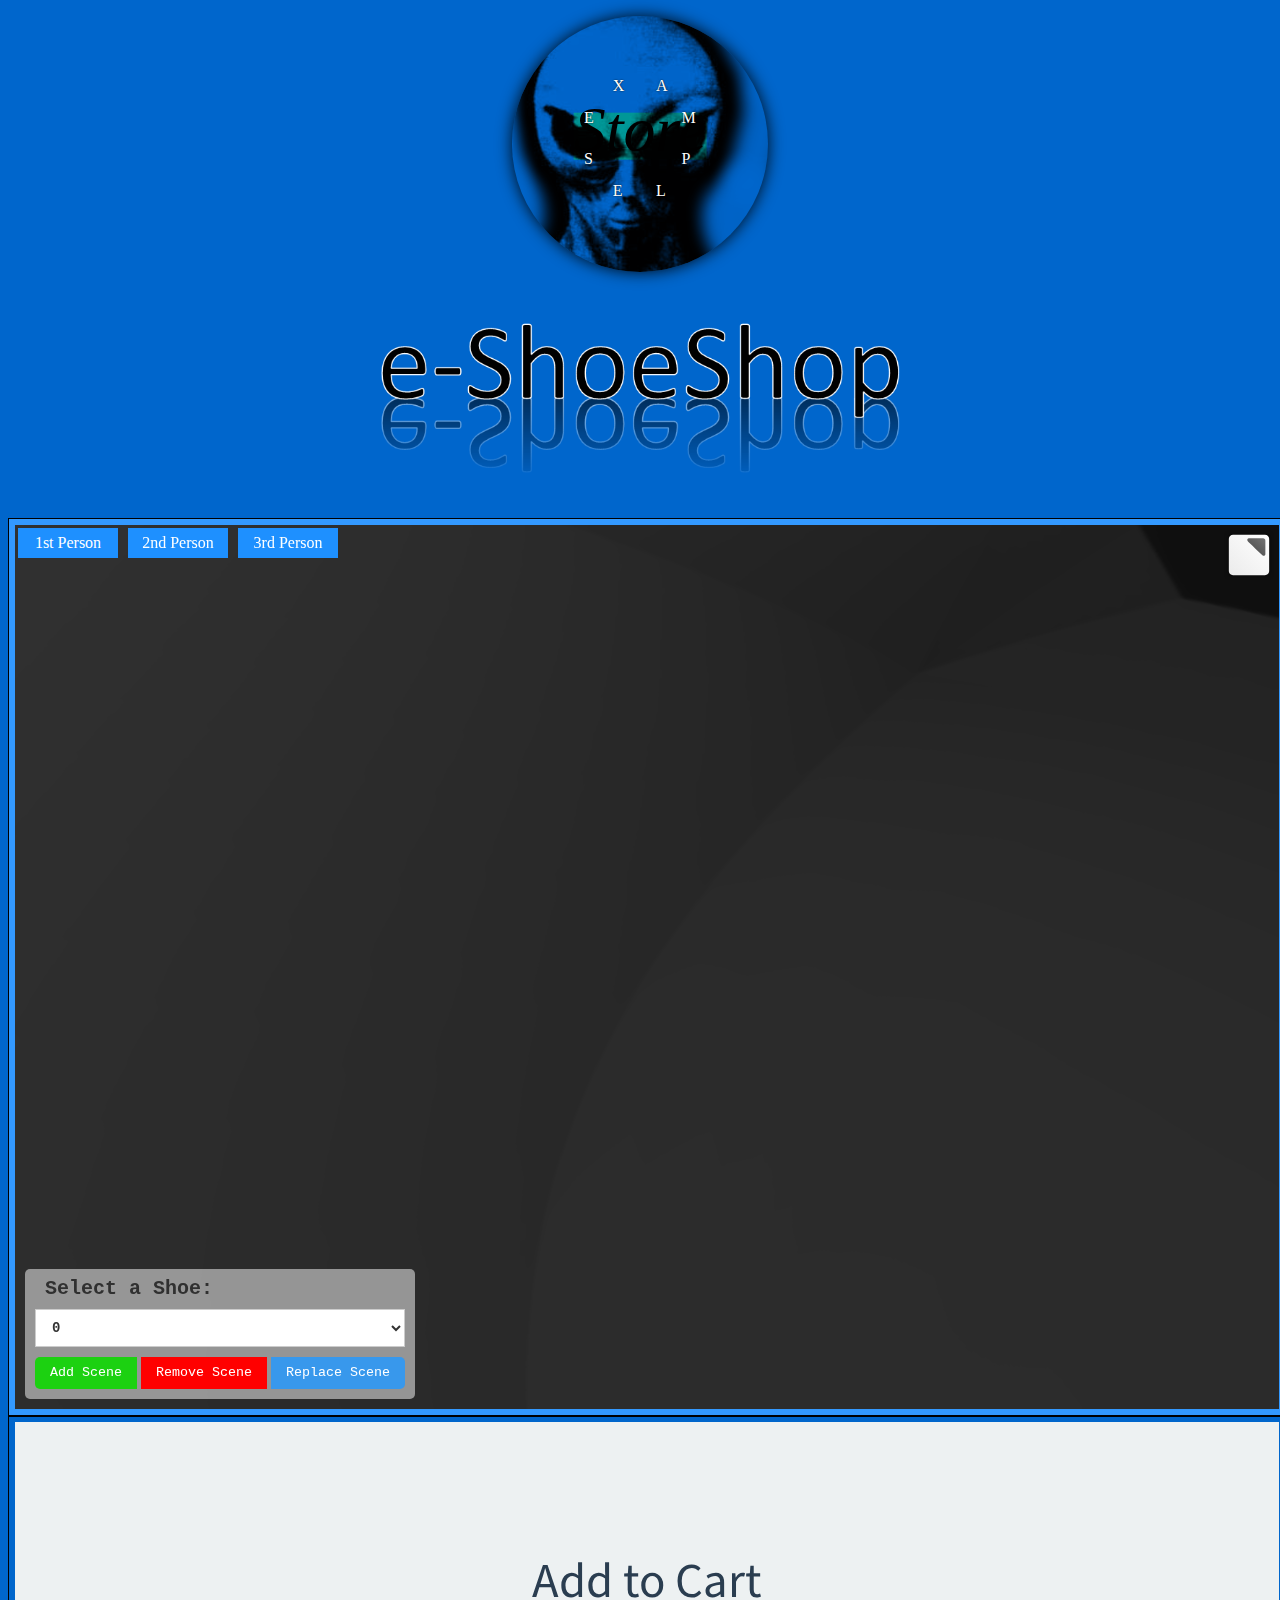
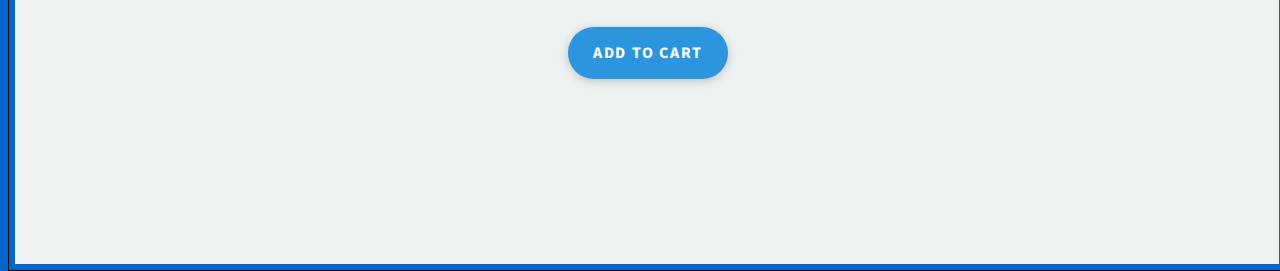
==== index.html @ 31473995 "first commit" ====
<!DOCTYPE html PUBLIC "-//W3C//DTD HTML 4.0 Transitional//EN">
<html lang="en">
<head>
	<meta http-equiv="Content-Type" content="text/html; charset=windows-1252">
	<script>document.getElementsByTagName("html")[0].className += " js";</script>
	<title>ECOMMERCE</title>
	<meta charset="utf-8">
	<meta name="viewport" content="width=device-width, user-scalable=no, minimum-scale=1.0, maximum-scale=1.0">
	<meta name="description" content="!SEO!">
	<link href="media/favicon.ico" rel="shortcut icon" type="image/x-icon">
	<link href="media/webclip.png" rel="apple-touch-icon">
	<style type="text/css">
	.text {
	  position: absolute;
	  top: 76%;
	  left: 50%;
	  transform: translate(-50%, -50%);
	}
	.title {
	  position: absolute;
	  top: 12%;
	  left: 50%;
	  transform: translate(-50%, -50%);
	}
	.behind {
		position:relative
	}
<!--
	P { margin-bottom: 0.21cm; color: #000000; text-decoration: none }
	P.western { font-family: "Algerian", fantasy; font-size: 32pt }
	P.frame-contents-western { font-family: "Algerian", fantasy; font-size: 32pt }
	A:link { so-language: zxx }
-->
	<!--
	How would I go about adding text behind a transparent image? 
	https://www.sitepoint.com/community/t/how-would-i-go-about-adding-text-behind-a-transparent-image/275121
	asasass
	https://jsfiddle.net/8eqqunkj/
	-->
	.window {display:table;width:300px;height:300px;border-radius:50%;background-color:skyblue;position:relative;}
	.tcell {display:table-cell;padding:18%;vertical-align:middle;text-align:center;font-family:New Times Roman;font-size:2em;color:red;)}
	.windowframe {position:absolute;top:0;left:0;width:100%;height:100%;background-image:url(http://i.imgur.com/4HJbzEq.png);background-size:cover;}

	#window {
		position: relative;
		width: 16em;
		height: 16em;
		padding: 0;
		margin: 1em auto;
		border-radius: 50%;
		background-color: transparent;
		background-image: url( 'media/android-chrome-512x512.png' );
		background-size: cover;
		box-shadow: 0 0 1em rgba( 0, 0, 0, 0.9 );
		color: #fff;
		list-style: none;
	 }
	#window li {
		position: absolute;
		text-shadow: 0 0 0.1em #000;
	 }
	#window li:nth-child(1) {
		top: 5.8em;
		left: 4.5em;
	 }
	#window li:nth-child(2) {
		top: 3.8em;
		left: 6.3em;
	 }
	#window li:nth-child(3) {
		top: 3.8em;
		left: 9em;
	}
	#window li:nth-child(4) {
		top: 5.8em;
		left: 10.6em;
	}
	#window li:nth-child(5) {
		top: 8.4em;
		left: 10.6em;
	 }
	#window li:nth-child(6) {
		top: 10.4em;
		left: 9em;
	 }
	#window li:nth-child(7) {
		top: 10.4em;
		left: 6.3em;
	 }
	#window li:nth-child(8) {
		top: 8.4em;
		left: 4.5em;
	 }
	#my_iframe {
		position: absolute;
		top: 0px;
		left: 0px;
		width: 100%;
		height: 100%;
		border: 0;
	}
	#cam_button, #cam0_button, #cam1_button {
		position: absolute;
		width: 100px;
		height: 30px;
		margin-top: 10px;
		background-color: DodgerBlue;
		color: white;
		text-align: center;
		line-height: 30px;
		cursor: pointer;
	}
	#cam_button {
		left: 10px;
	}
	#cam0_button {
		left: 120px;
	}
	#cam1_button {
		left: 230px;
	}
	</style>
</head>
	<body lang="en-ZA" text="#000000" bgcolor="#0066cc" dir="LTR">
		<div class="container">
			<div class="title">
				<p class="western" align="CENTER" style="margin-bottom: 0cm; background: transparent">
					<font color="#ffffff">
						<span style="background: #009999">
							<font color="#000000">
								<font face="Broadway, fantasy">
									<font size="7" style="font-size: 48pt">
										<i>Store</i>
									</font>
								</font>
							</font>
						</span>
					</font>
				</p>
			</div>
			<div>
				<ul id="window">
				  <li>E</li>
				  <li>X</li>
				  <li>A</li>
				  <li>M</li>
				  <li>P</li>
				  <li>L</li>
				  <li>E</li>
				  <li>S</li>
				</ul>
			</div>
			<div class="behind">
				<img src="media/e-ShoeShop_72p.png" alt="e-ShoeShop" style="width:100%"></img>
				<!--/-->
				<p class="western" align="CENTER" style="margin-bottom: 0.4cm; background: transparent">
					<span id="Frame1" dir="LTR" style="float: left; width: 100%; height: 100%; border: 1px solid #000000; padding: 0.15cm; background: #3399ff">
						<!--/-->
						<iframe id="my_iframe0" src="App.html" width="100%" height="100%" frameborder="0"></iframe>
						<!--/-->
					</span>
				</p>
				<p class="frame-contents-western" align="CENTER">
					<!--/-->
					<div id="cam_button">1st Person</div>
					<div id="cam0_button">2nd Person</div>
					<div id="cam1_button">3rd Person</div>	
					<!--/-->
				</p>
				<!--/-->
				<p class="western" align="CENTER" style="margin-bottom: 0.4cm; background: transparent">
					<span id="Frame2" dir="LTR" style="float: left; width: 100%; height: 50%; border: 1px solid #000000; padding: 0.15cm; background: transparent">
						<!--/-->
						<iframe id="my_iframe0" src="a2c.html" width="100%" height="100%" frameborder="0"></iframe>
						<!--/-->
					</span>
				</p>
				<p class="frame-contents-western" align="CENTER">
					<!--/-->
					<!--/-->
				</p>
				<!--/-->
			</div>
		</div>
	<!--br><br-->
	</body>
</html>
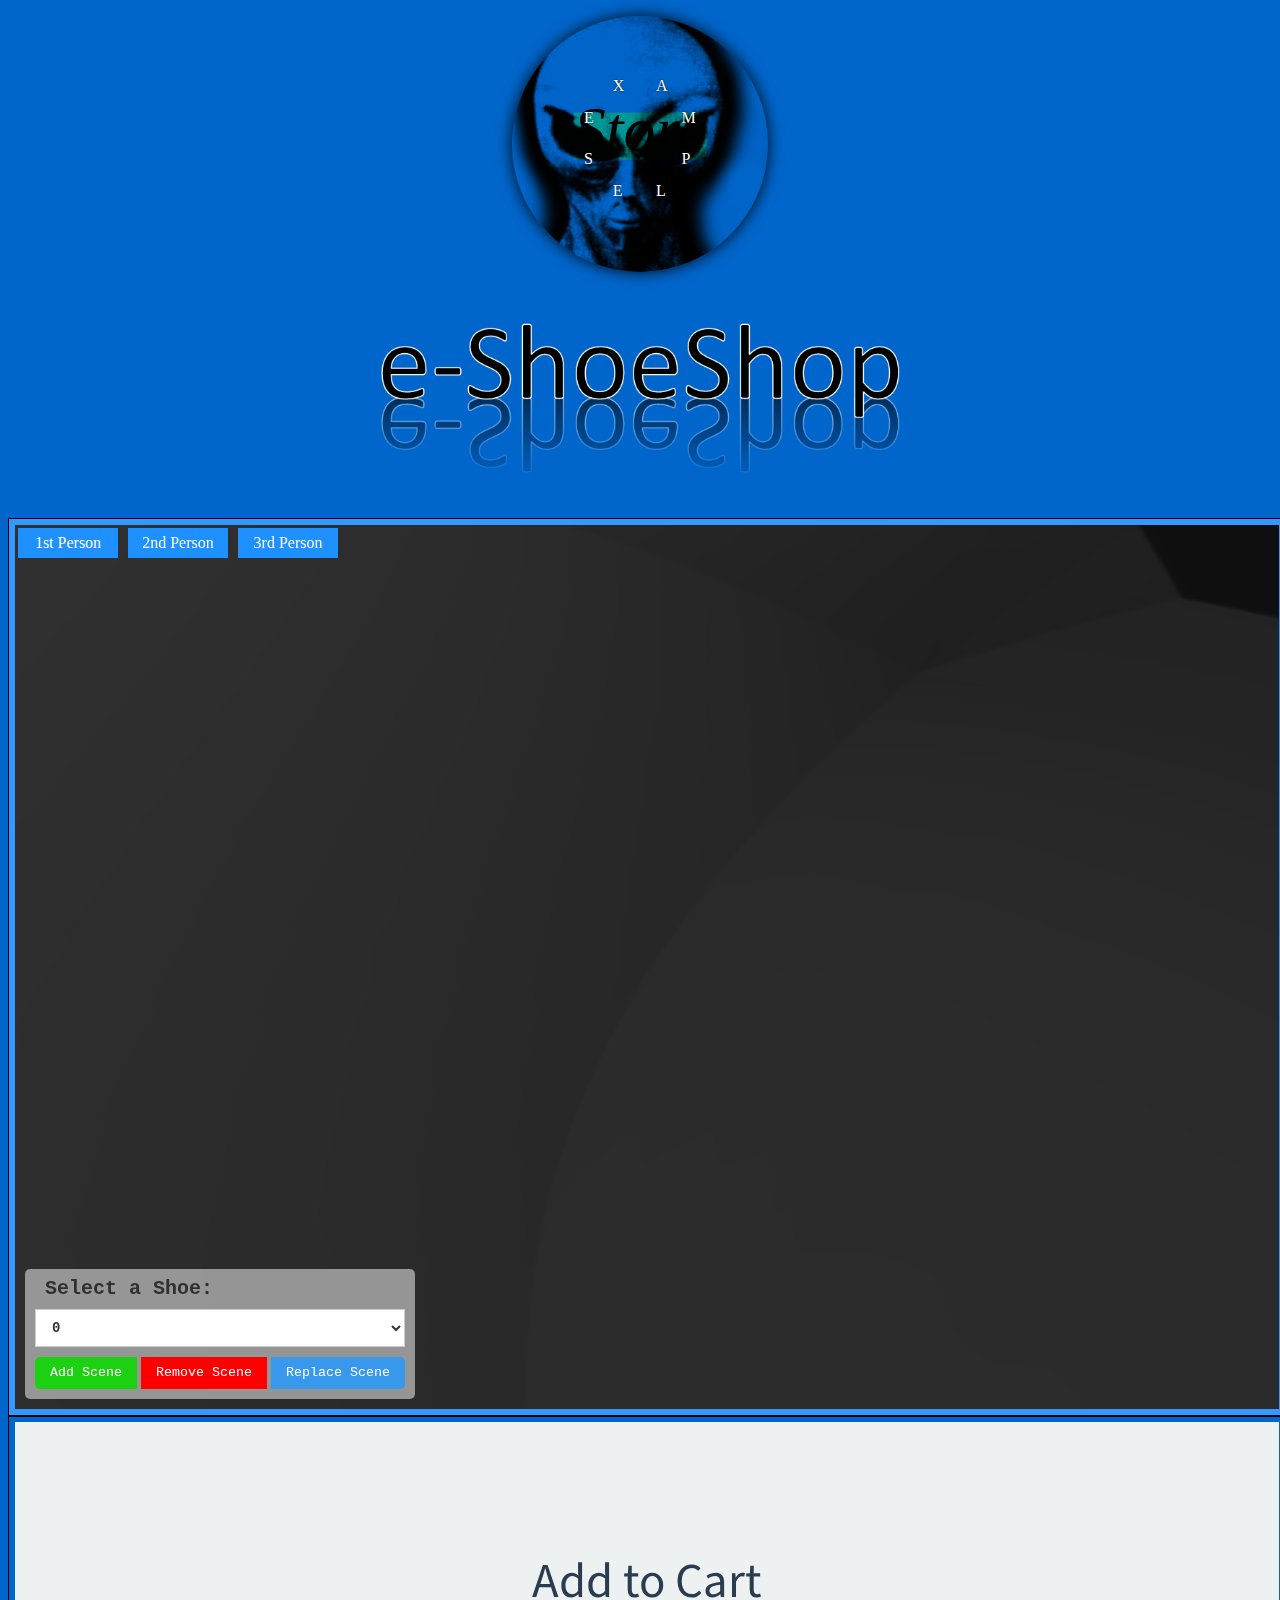
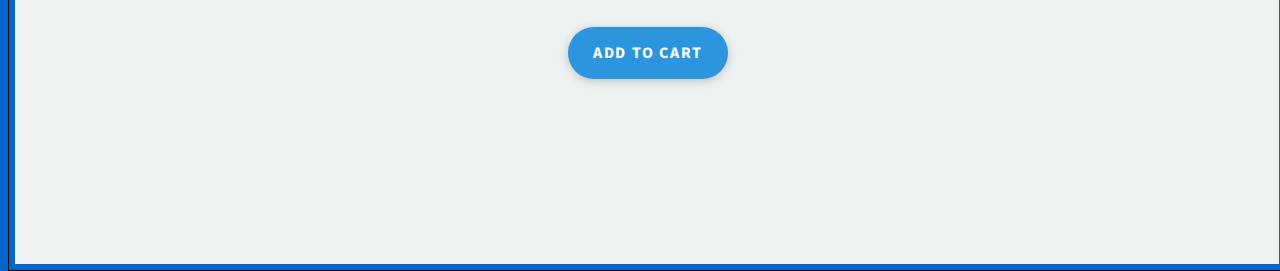
==== commit 66ddc10a: "Update index.html" ====
--- a/index.html
+++ b/index.html
@@ -156,7 +156,7 @@
 				<p class="western" align="CENTER" style="margin-bottom: 0.4cm; background: transparent">
 					<span id="Frame1" dir="LTR" style="float: left; width: 100%; height: 100%; border: 1px solid #000000; padding: 0.15cm; background: #3399ff">
 						<!--/-->
-						<iframe id="my_iframe0" src="App.html" width="100%" height="100%" frameborder="0"></iframe>
+						<iframe id="my_iframe0" src="https://team1333.github.io/build/App.html" width="100%" height="100%" frameborder="0"></iframe>
 						<!--/-->
 					</span>
 				</p>
@@ -184,4 +184,4 @@
 		</div>
 	<!--br><br-->
 	</body>
-</html>+</html>
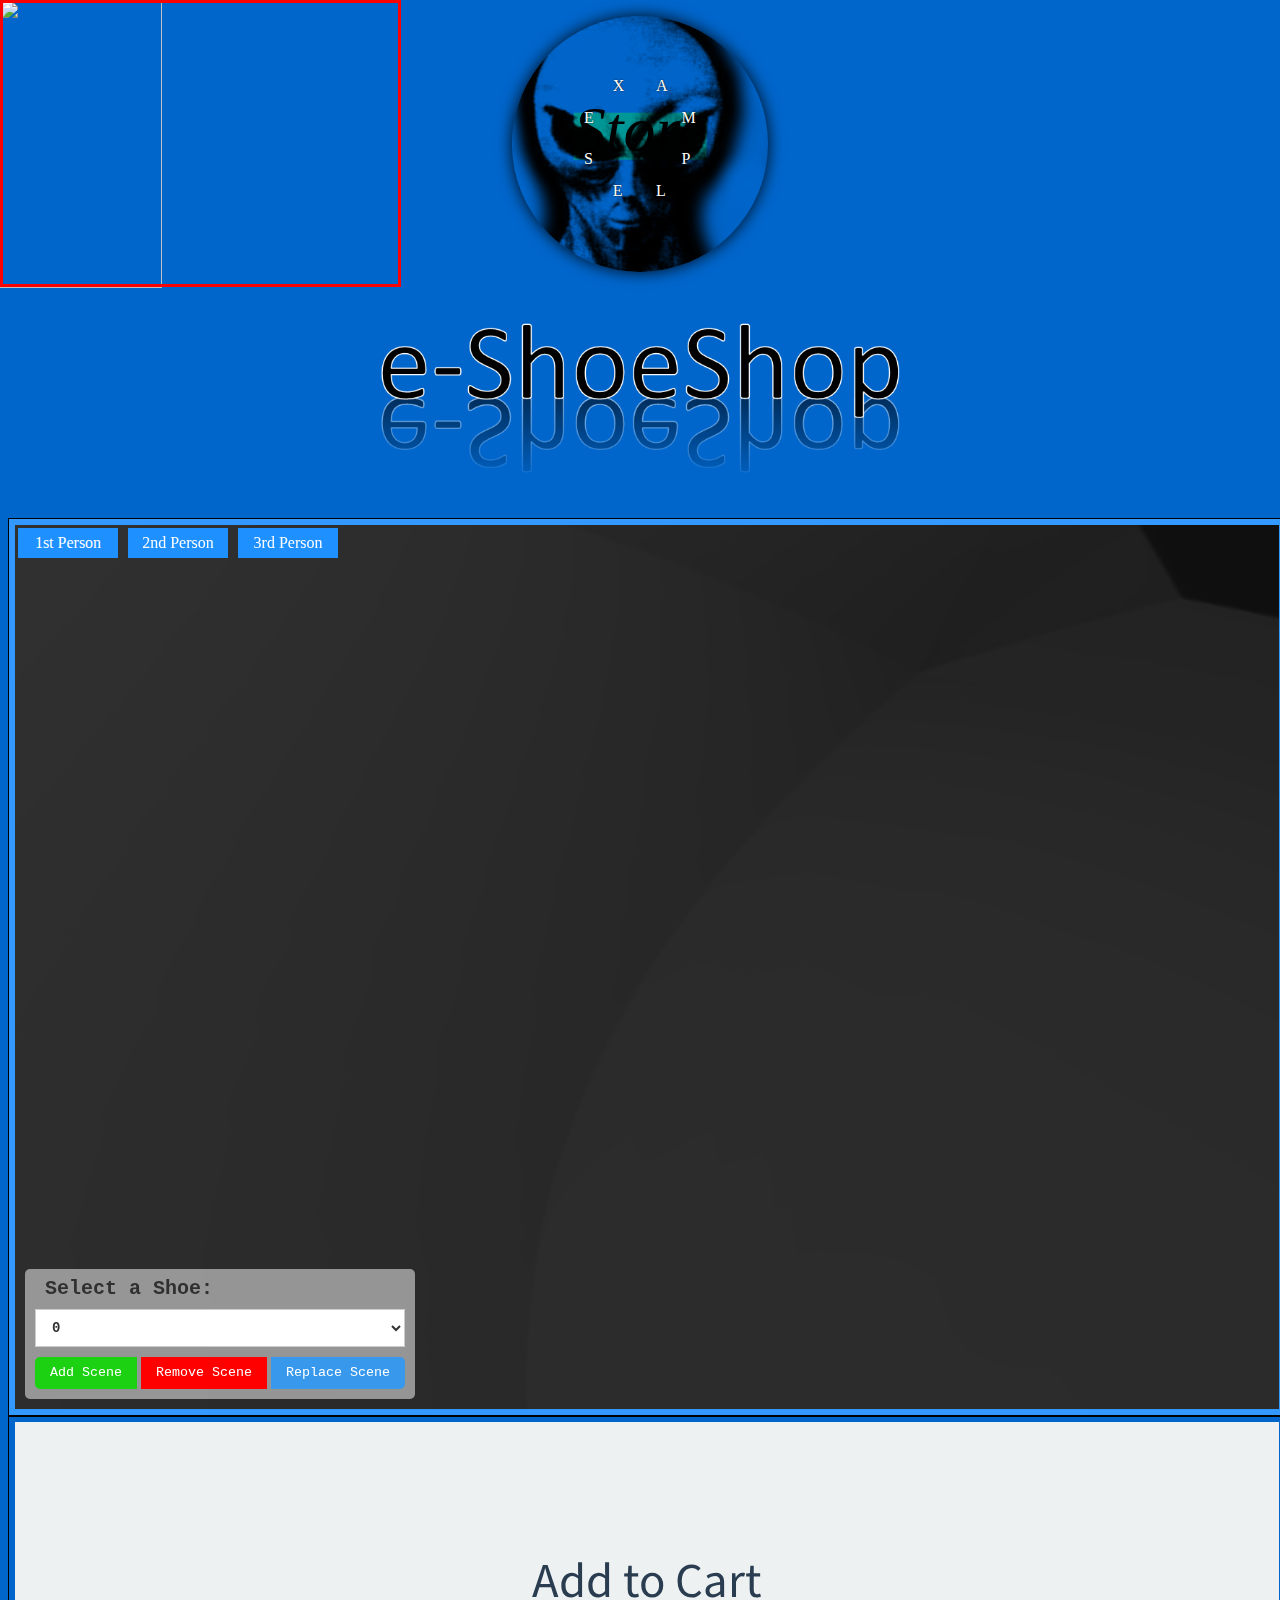
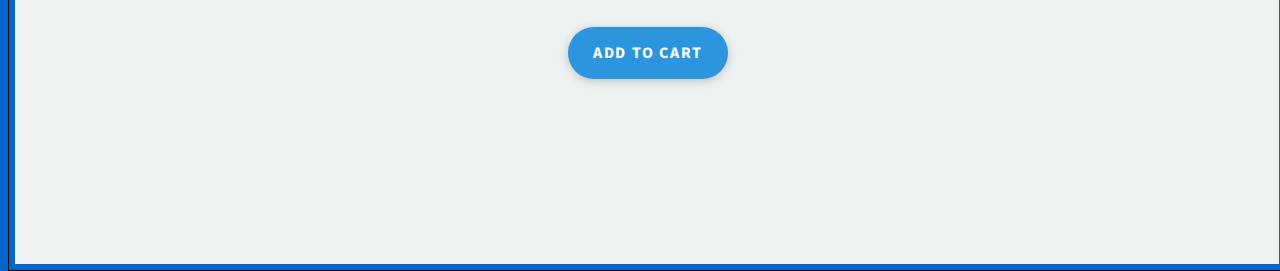
==== commit 4dd24325: "Update index.html" ====
--- a/index.html
+++ b/index.html
@@ -122,6 +122,18 @@
 	</style>
 </head>
 	<body lang="en-ZA" text="#000000" bgcolor="#0066cc" dir="LTR">
+		<!--/-->
+		<div class="behind">
+			<p class="western" align="CENTER" style="margin-bottom: 0.4cm; background: transparent">
+				<img src="Screenshot_20201007-173630.png" name="graphics1" width="162" height="288" style="position: fixed; top: 0%; left: 0%" border="0">
+				</img>
+			</p>
+			<div id="Frame3" dir="LTR" style="position: fixed; top: 0%; left: 0%; width: 30%; height: 30%; border: 3px solid #ff0000; padding: 0.15cm; background: transparent">
+				<p class="frame-contents-western" align="CENTER">
+				</p>
+			</div>
+		</div>
+		<!--/-->
 		<div class="container">
 			<div class="title">
 				<p class="western" align="CENTER" style="margin-bottom: 0cm; background: transparent">
